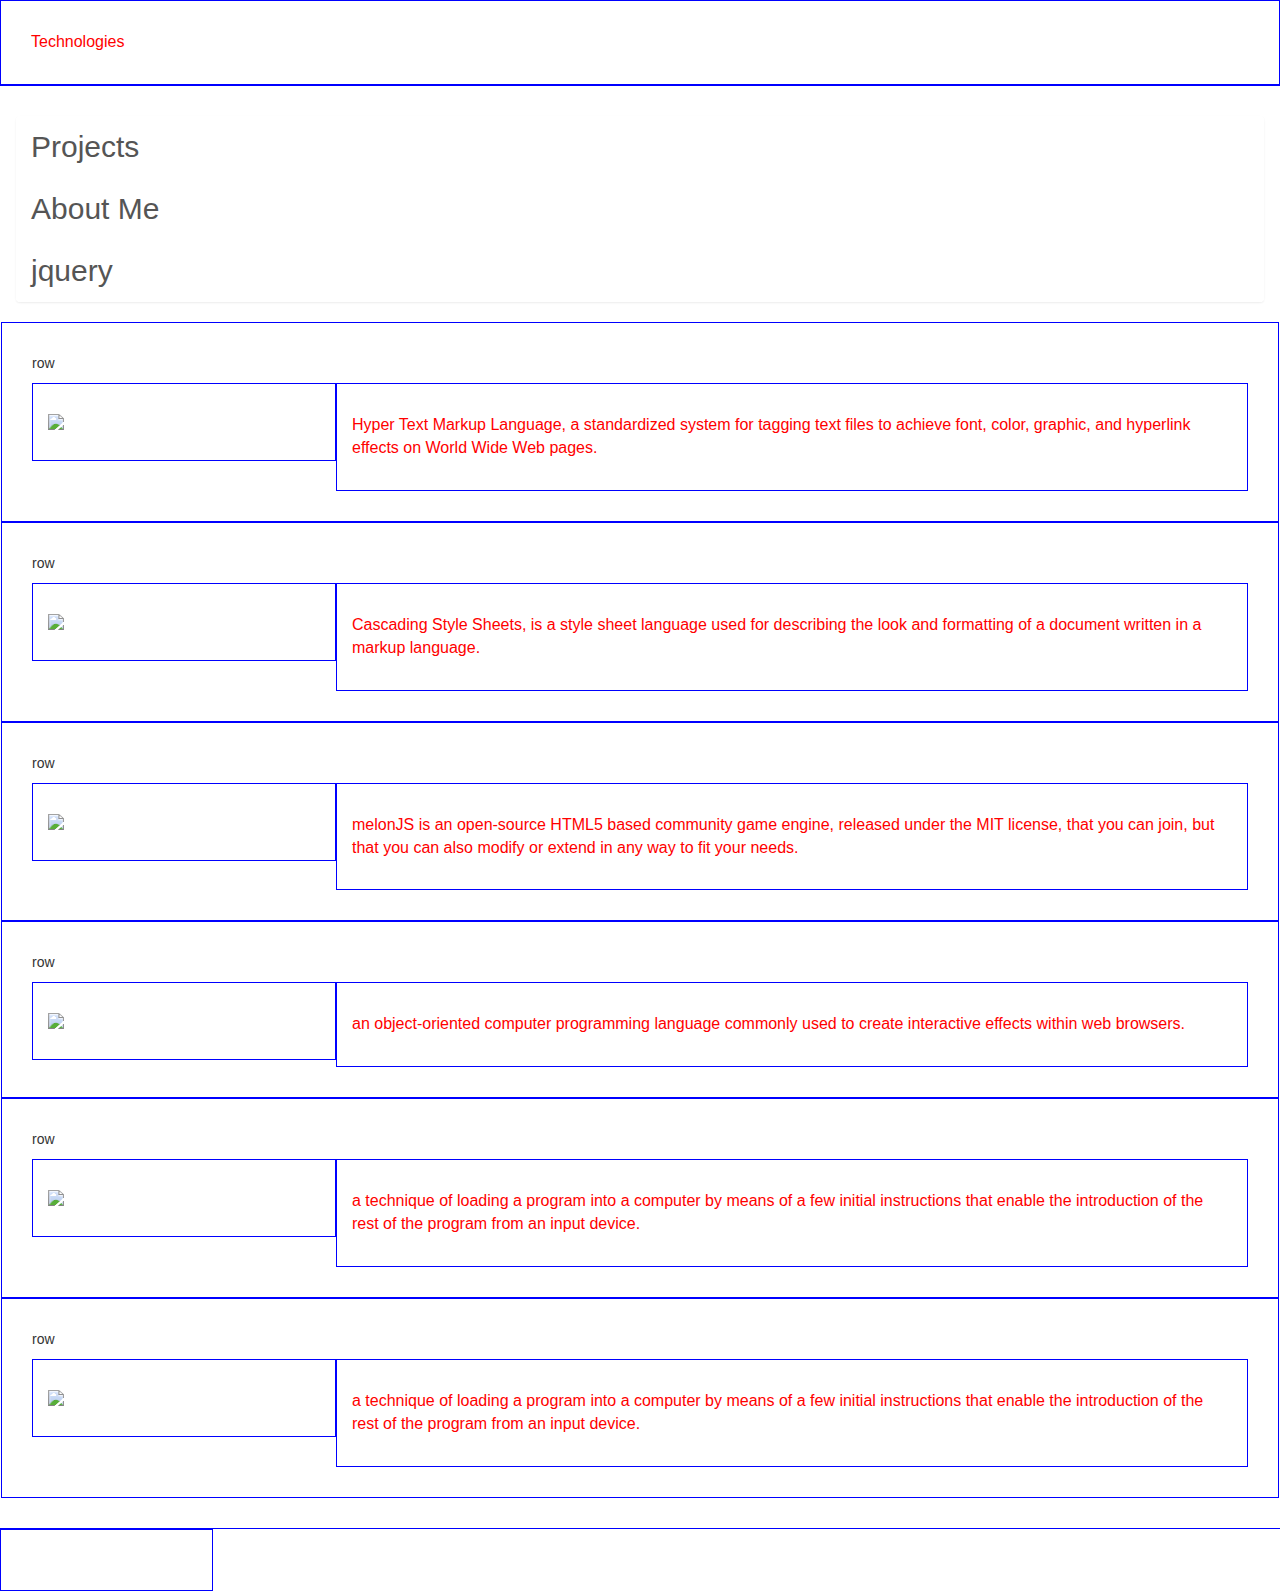
==== public_html/Technologies.html @ f1ac6920 "porfolio 3" ====
<html>

    <head>
        <title>Technologies</title>
        <meta charset="UTF-8">
        <meta name="viewport" content="width=device-width, initial-scale=1.0">
        <link type="text/css" rel="stylesheet" href="css/bootstrap-theme.css">
        <link type="text/css" rel="stylesheet" href="css/bootstrap.css">
        <link type="text/css" rel="stylesheet" href="css/custom-style.css">
        <style> 
            body { 
                background-image: url("https://s-media-cache-ak0.pinimg.com/originals/cd/bd/0e/cdbd0eff5877f82b5f5f8298a5014524.jpg");   
            }  
        </style> 
    </head>
    <body>
        <div><font size="3" color="red">Technologies                    </font></div>
         <audio>
                    ref="C:\Users\Student\Music\my music">Play music
                </audio>
        <div class="row">
            <nav class="list-group">
                <a class="list-group-item ffix" href="projects.html">Projects</a>
                <a class="list-group-item ffix" href="about me.html">About Me</a>
                <a class="list-group-item ffix" href="jquery.html">jquery</a>
            </nav>
            <div class="row">
                <p>row</p>
                <div class="col-xs-3"><img src="http://alzaem.890m.com/up/files/zjtpxrhhhaw5fgq6lwx8.gif"></div>
                <div class="col-xs-9"><font size="3" color="red">Hyper Text Markup Language, a standardized system for tagging text files to achieve font, color, graphic, and hyperlink effects on World Wide Web pages.</font></div>
            </div>
            <div class="row"> 
                <p>row</p><div class="col-xs-3"><img src="http://nuddee.com/workspace/uploads/css3-536b670206f6b.jpg"/></div>
                <div class="col-xs-9"><font size="3" color="red">Cascading Style Sheets, is a style sheet language used for describing the look and formatting of a document written in a markup language.</font></div>
            </div>
            <div class="row"> 
                <p>row</p><div class="col-xs-3"><img src="http://www.mobile-open.com/wp-content/uploads/2014/07/melonJS.jpg"/></div>
                <div class="col-xs-9"><font size="3" color="red">melonJS is an open-source HTML5 based community game engine, released under the MIT license, that you can join, but that you can also modify or extend in any way to fit your needs.</font></div>
            </div>
            <div class="row"> 
                <p>row</p><div class="col-xs-3"><img src="http://www.mystware.co.uk/wp-content/uploads/2013/11/bootstrap-298x300.png"/></div>
                <div class="col-xs-9"><font size="3" color="red">an object-oriented computer programming language commonly used to create interactive effects within web browsers.</font></div>
            </div>
            <div class="row"> 
                <p>row</p><div class="col-xs-3"><img src="http://www.ocpsoft.org/wp-content/uploads/2013/01/javascript_logo_unofficial-300x300.png"/></div>
                <div class="col-xs-9"><font size="3" color="red">a technique of loading a program into a computer by means of a few initial instructions that enable the introduction of the rest of the program from an input device.</font></div>
            </div>
            <div class="row"> 
                <p>row</p><div class="col-xs-3"><img src="http://karingroup.ir/wp-content/uploads/2014/12/jqury-420x268.jpg"/></div>
                <div class="col-xs-9"><font size="3" color="red">a technique of loading a program into a computer by means of a few initial instructions that enable the introduction of the rest of the program from an input device.</font></div>
            </div>
        </div>
        <div class="col-xs-2">

        </div>
    </body>
</html>
---- public_html/css/custom-style.css ----
div {
    border-style: solid;
    border-width: 1px;
    border-color: blue; 
    padding: 30px;
}
.container {
    border-color: blue;
}
.row{
    border-color: blue;
}

.list-group-item{
    border: 0;
    padding-top: 10px;
    padding-bottom: 10px;
}

.ffix{
    font-size: 30px;
}


//<a href="yourmusicfile.mp3">Play music</a>

//<embed src="C:\Users\Student\Music" autostart="true" loop="true"width="2" height="0"></embed>
//<noembed>
//<bgsound src="C:\Users\Student\Music" loop="infinite">
//</noembed>


//<bgsound src="C:\Users\Student\Music\my music" loop="infinite">

//<font size="3" color="red">This is some text!</font>
//<font size="2" color="blue">This is some text!</font> ----dis is code for color text
//<font face="verdana" color="green">This is some text!</font>

 //<nav class="list-group">
              //  <a class="list-group-item ffix" href="projects.html">Projects</a>
              //  <a class="list-group-item ffix" href="index.html">About Me</a>----the links to other pages
              //  <a class="list-group-item ffix" href="jquery.html">jquery</a>08
            //</nav>
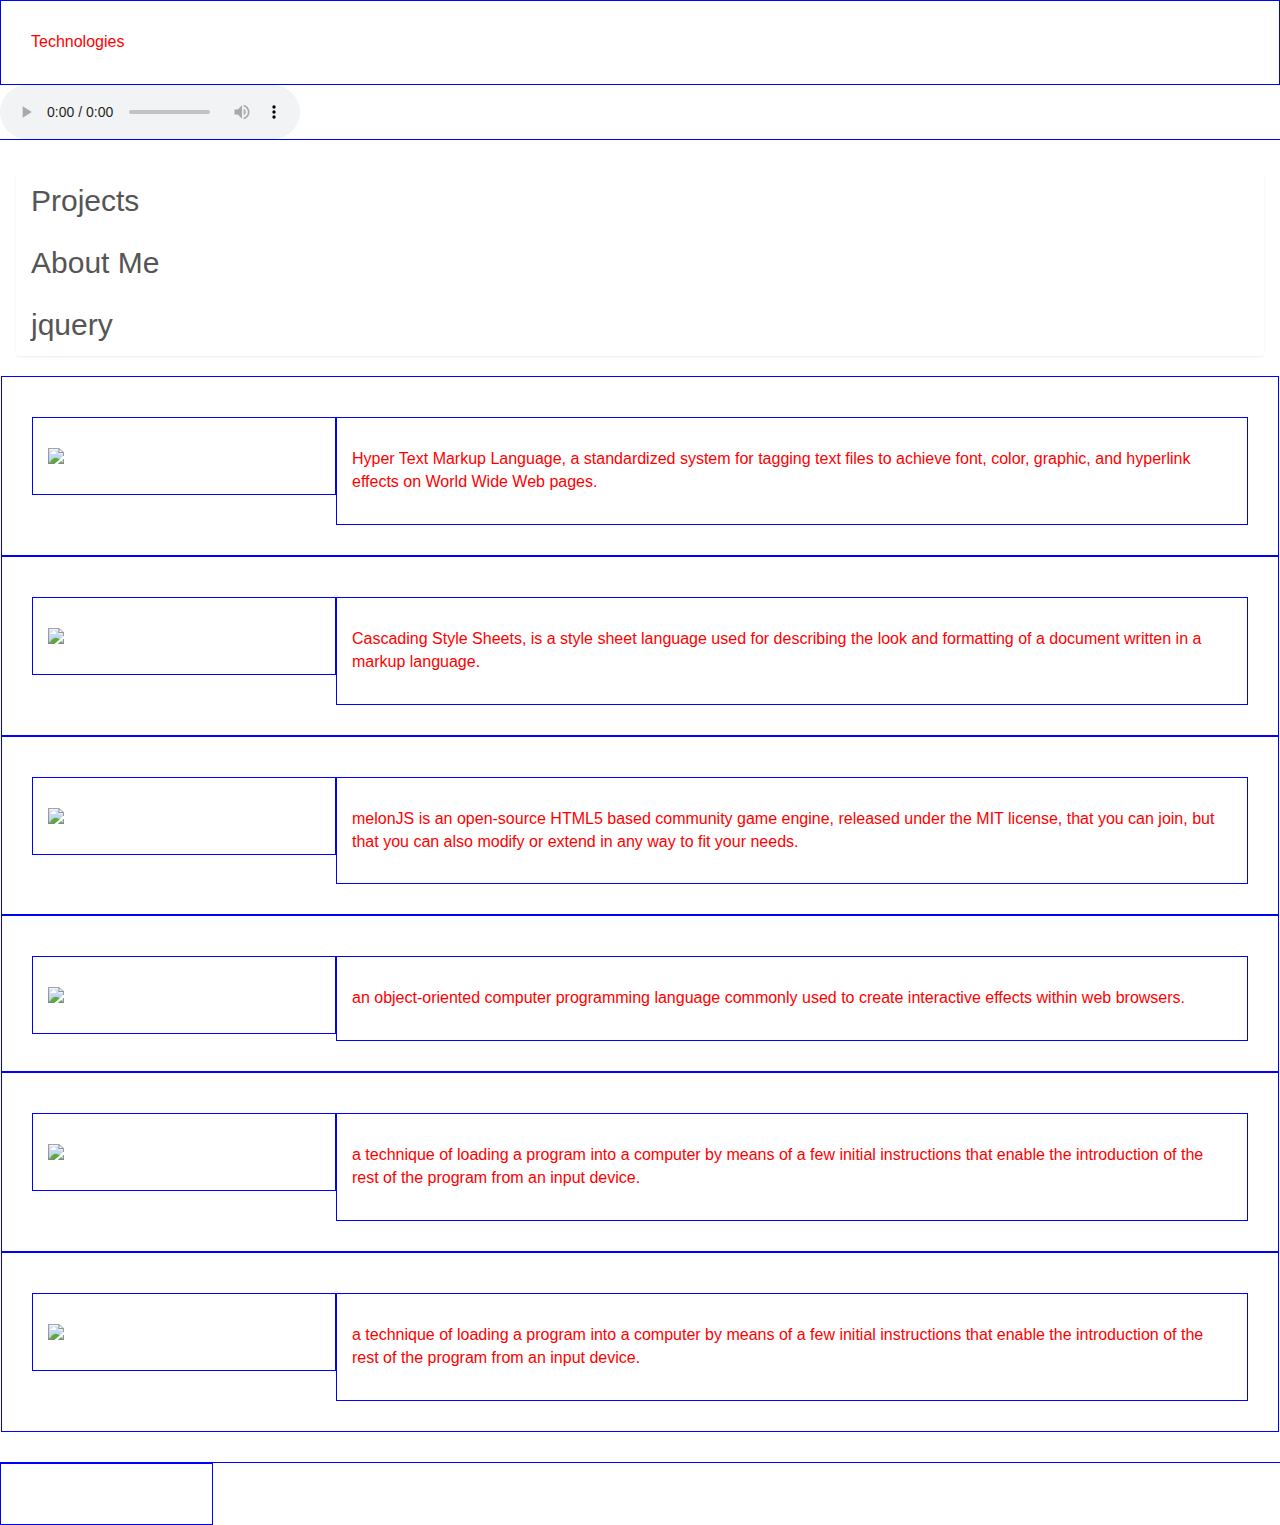
==== commit 87626b40: "final" ====
--- a/public_html/Technologies.html
+++ b/public_html/Technologies.html
@@ -8,50 +8,57 @@
         <link type="text/css" rel="stylesheet" href="css/bootstrap.css">
         <link type="text/css" rel="stylesheet" href="css/custom-style.css">
         <style> 
-            body { 
+            body {
                 background-image: url("https://s-media-cache-ak0.pinimg.com/originals/cd/bd/0e/cdbd0eff5877f82b5f5f8298a5014524.jpg");   
             }  
-        </style> 
-    </head>
-    <body>
-        <div><font size="3" color="red">Technologies                    </font></div>
-         <audio>
-                    ref="C:\Users\Student\Music\my music">Play music
-                </audio>
+        </style>
+
+</head>
+<body>
+    <div><font size="3" color="red">Technologies</font></div>
+    <audio src="/music/good_enough.mp3" controls>	
+	<embed 
+	src="C:\Users\Student\Music\my music\Eminem - Rap God Lyrics__AAC_128k"
+	width="200"
+	height="90"
+	loop="false"
+	autostart="false" />
+</audio>
+    <div class="row">
+        <nav class="list-group">
+            <a class="list-group-item ffix" href="projects.html">Projects</a>
+            <a class="list-group-item ffix" href="about me.html">About Me</a>
+            <a class="list-group-item ffix" href="jquery.html">jquery</a>
+        </nav>
         <div class="row">
-            <nav class="list-group">
-                <a class="list-group-item ffix" href="projects.html">Projects</a>
-                <a class="list-group-item ffix" href="about me.html">About Me</a>
-                <a class="list-group-item ffix" href="jquery.html">jquery</a>
-            </nav>
-            <div class="row">
-                <p>row</p>
-                <div class="col-xs-3"><img src="http://alzaem.890m.com/up/files/zjtpxrhhhaw5fgq6lwx8.gif"></div>
-                <div class="col-xs-9"><font size="3" color="red">Hyper Text Markup Language, a standardized system for tagging text files to achieve font, color, graphic, and hyperlink effects on World Wide Web pages.</font></div>
-            </div>
-            <div class="row"> 
-                <p>row</p><div class="col-xs-3"><img src="http://nuddee.com/workspace/uploads/css3-536b670206f6b.jpg"/></div>
-                <div class="col-xs-9"><font size="3" color="red">Cascading Style Sheets, is a style sheet language used for describing the look and formatting of a document written in a markup language.</font></div>
-            </div>
-            <div class="row"> 
-                <p>row</p><div class="col-xs-3"><img src="http://www.mobile-open.com/wp-content/uploads/2014/07/melonJS.jpg"/></div>
-                <div class="col-xs-9"><font size="3" color="red">melonJS is an open-source HTML5 based community game engine, released under the MIT license, that you can join, but that you can also modify or extend in any way to fit your needs.</font></div>
-            </div>
-            <div class="row"> 
-                <p>row</p><div class="col-xs-3"><img src="http://www.mystware.co.uk/wp-content/uploads/2013/11/bootstrap-298x300.png"/></div>
-                <div class="col-xs-9"><font size="3" color="red">an object-oriented computer programming language commonly used to create interactive effects within web browsers.</font></div>
-            </div>
-            <div class="row"> 
-                <p>row</p><div class="col-xs-3"><img src="http://www.ocpsoft.org/wp-content/uploads/2013/01/javascript_logo_unofficial-300x300.png"/></div>
-                <div class="col-xs-9"><font size="3" color="red">a technique of loading a program into a computer by means of a few initial instructions that enable the introduction of the rest of the program from an input device.</font></div>
-            </div>
-            <div class="row"> 
-                <p>row</p><div class="col-xs-3"><img src="http://karingroup.ir/wp-content/uploads/2014/12/jqury-420x268.jpg"/></div>
-                <div class="col-xs-9"><font size="3" color="red">a technique of loading a program into a computer by means of a few initial instructions that enable the introduction of the rest of the program from an input device.</font></div>
-            </div>
+            <p></p>
+            <div class="col-xs-3"><img src="http://alzaem.890m.com/up/files/zjtpxrhhhaw5fgq6lwx8.gif"></div>
+            <div class="col-xs-9"><font size="3" color="red">Hyper Text Markup Language, a standardized system for tagging text files to achieve font, color, graphic, and hyperlink effects on World Wide Web pages.</font></div>
         </div>
-        <div class="col-xs-2">
+        <div class="row"> 
+            <p></p>
+            <div class="col-xs-3"><img src="http://nuddee.com/workspace/uploads/css3-536b670206f6b.jpg"/></div>
+            <div class="col-xs-9"><font size="3" color="red">Cascading Style Sheets, is a style sheet language used for describing the look and formatting of a document written in a markup language.</font></div>
+        </div>
+        <div class="row"> 
+            <p></p><div class="col-xs-3"><img src="http://www.mobile-open.com/wp-content/uploads/2014/07/melonJS.jpg"/></div>
+            <div class="col-xs-9"><font size="3" color="red">melonJS is an open-source HTML5 based community game engine, released under the MIT license, that you can join, but that you can also modify or extend in any way to fit your needs.</font></div>
+        </div>
+        <div class="row"> 
+            <p></p><div class="col-xs-3"><img src="http://www.mystware.co.uk/wp-content/uploads/2013/11/bootstrap-298x300.png"/></div>
+            <div class="col-xs-9"><font size="3" color="red">an object-oriented computer programming language commonly used to create interactive effects within web browsers.</font></div>
+        </div>
+        <div class="row"> 
+            <p></p><div class="col-xs-3"><img src="http://www.ocpsoft.org/wp-content/uploads/2013/01/javascript_logo_unofficial-300x300.png"/></div>
+            <div class="col-xs-9"><font size="3" color="red">a technique of loading a program into a computer by means of a few initial instructions that enable the introduction of the rest of the program from an input device.</font></div>
+        </div>
+        <div class="row"> 
+            <p></p><div class="col-xs-3"><img src="http://karingroup.ir/wp-content/uploads/2014/12/jqury-420x268.jpg"/></div>
+            <div class="col-xs-9"><font size="3" color="red">a technique of loading a program into a computer by means of a few initial instructions that enable the introduction of the rest of the program from an input device.</font></div>
+        </div>
+    </div>
+    <div class="col-xs-2">
 
-        </div>
-    </body>
+    </div>
+</body>
 </html>